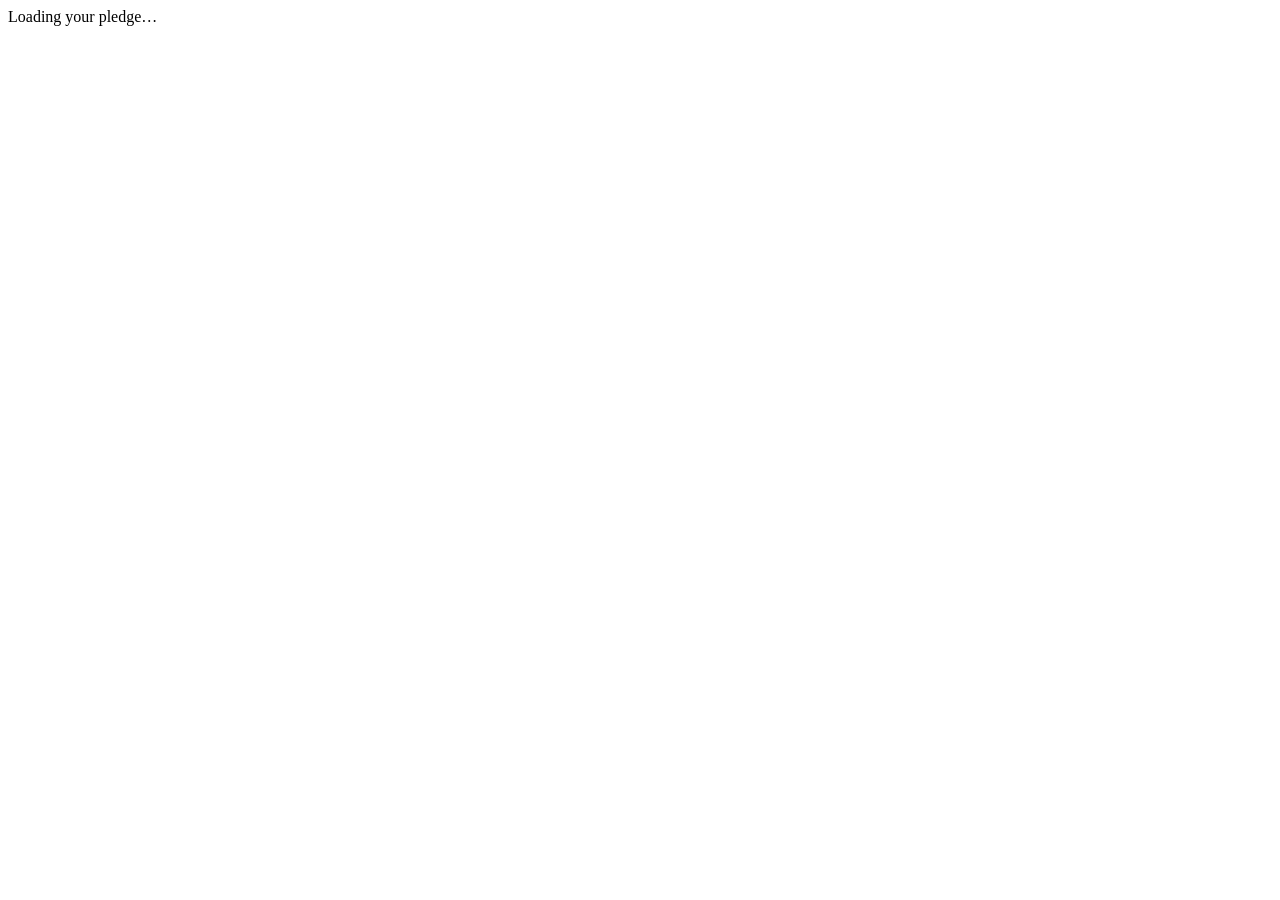
==== web/pay.html @ e5a55b1a "Rebuild the staff app and add the guest pledge page Sign-in and invitations, My Events with search a" ====
<!doctype html>
<html lang="en">
<head>
  <meta charset="utf-8">
  <meta name="viewport" content="width=device-width, initial-scale=1">
  <meta name="robots" content="noindex">
  <title>Your pledge</title>
  <link rel="icon" href="data:image/svg+xml,%3Csvg xmlns=%27http://www.w3.org/2000/svg%27 viewBox=%270 0 32 32%27%3E%3Crect width=%2732%27 height=%2732%27 rx=%278%27 fill=%27%23176b4d%27/%3E%3Ctext x=%2716%27 y=%2722%27 font-family=%27sans-serif%27 font-size=%2718%27 font-weight=%27800%27 fill=%27white%27 text-anchor=%27middle%27%3EP%3C/text%3E%3C/svg%3E">
  <link rel="stylesheet" href="/static/styles.css?v=6">
</head>
<body class="guest-page">
  <main id="page" class="guest-shell" aria-live="polite"><div class="panel">Loading your pledge…</div></main>
  <script src="/static/pay.js?v=6" type="module"></script>
</body>
</html>
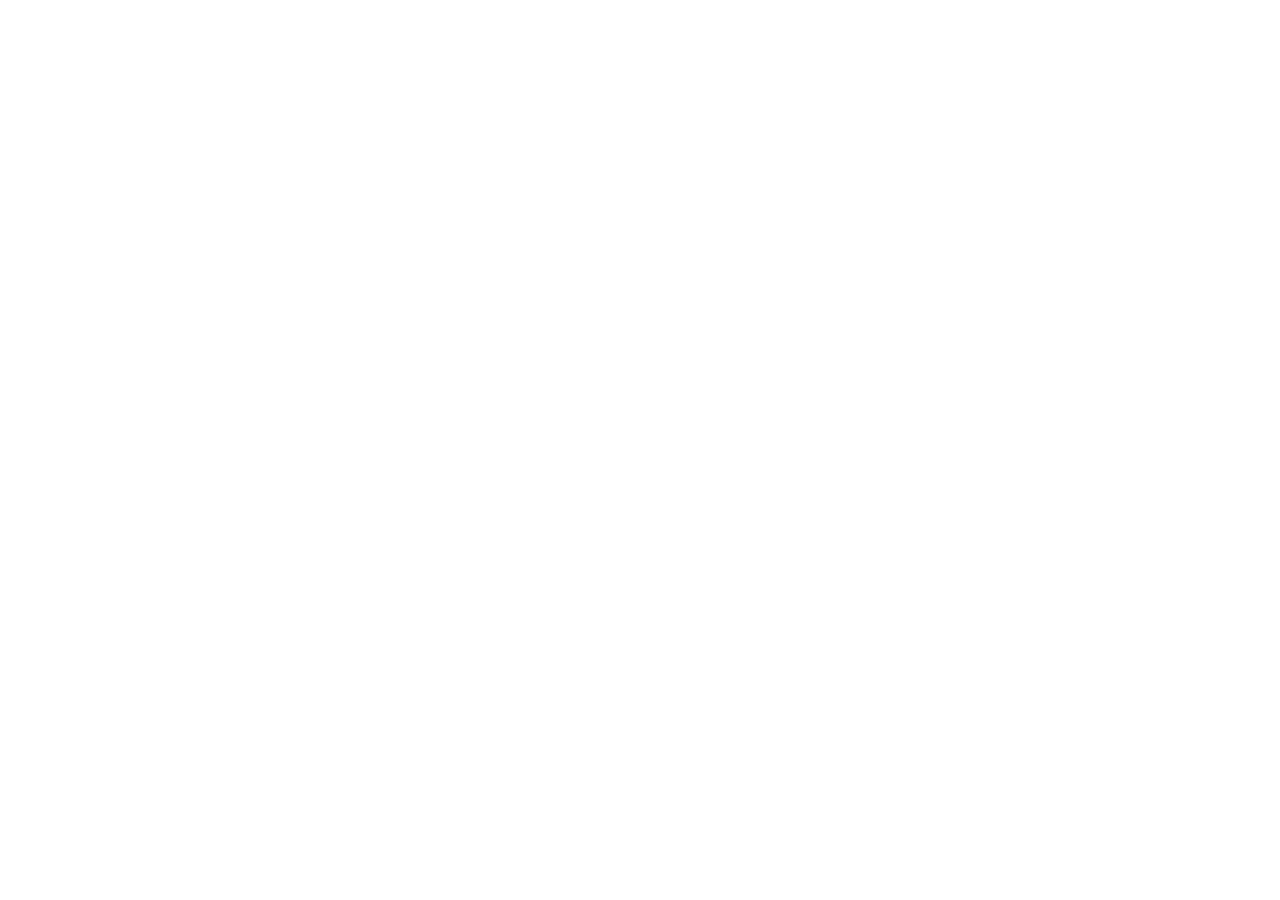
==== commit 3c382990: "Redesign the product: landing page, new visual system and a big screen for the hall A public landing" ====
--- a/web/pay.html
+++ b/web/pay.html
@@ -2,14 +2,17 @@
 <html lang="en">
 <head>
   <meta charset="utf-8">
-  <meta name="viewport" content="width=device-width, initial-scale=1">
+  <meta name="viewport" content="width=device-width, initial-scale=1, viewport-fit=cover">
   <meta name="robots" content="noindex">
-  <title>Your pledge</title>
-  <link rel="icon" href="data:image/svg+xml,%3Csvg xmlns=%27http://www.w3.org/2000/svg%27 viewBox=%270 0 32 32%27%3E%3Crect width=%2732%27 height=%2732%27 rx=%278%27 fill=%27%23176b4d%27/%3E%3Ctext x=%2716%27 y=%2722%27 font-family=%27sans-serif%27 font-size=%2718%27 font-weight=%27800%27 fill=%27white%27 text-anchor=%27middle%27%3EP%3C/text%3E%3C/svg%3E">
-  <link rel="stylesheet" href="/static/styles.css?v=6">
+  <meta name="theme-color" content="#0e7a57">
+  <title>Your pledge · Pledgebook</title>
+  <link rel="icon" type="image/svg+xml" href="/static/favicon.svg">
+  <link rel="preload" href="/static/fonts/inter-latin-wght-normal.woff2" as="font" type="font/woff2" crossorigin>
+  <link rel="stylesheet" href="/static/styles.css?v=8">
 </head>
 <body class="guest-page">
-  <main id="page" class="guest-shell" aria-live="polite"><div class="panel">Loading your pledge…</div></main>
-  <script src="/static/pay.js?v=6" type="module"></script>
+  <main id="page"><div class="gp-hero"><div class="skeleton sk-line" style="width:40%;opacity:.3"></div></div></main>
+  <div id="toasts" class="toasts" aria-live="polite"></div>
+  <script src="/static/pay.js?v=8" type="module"></script>
 </body>
 </html>
